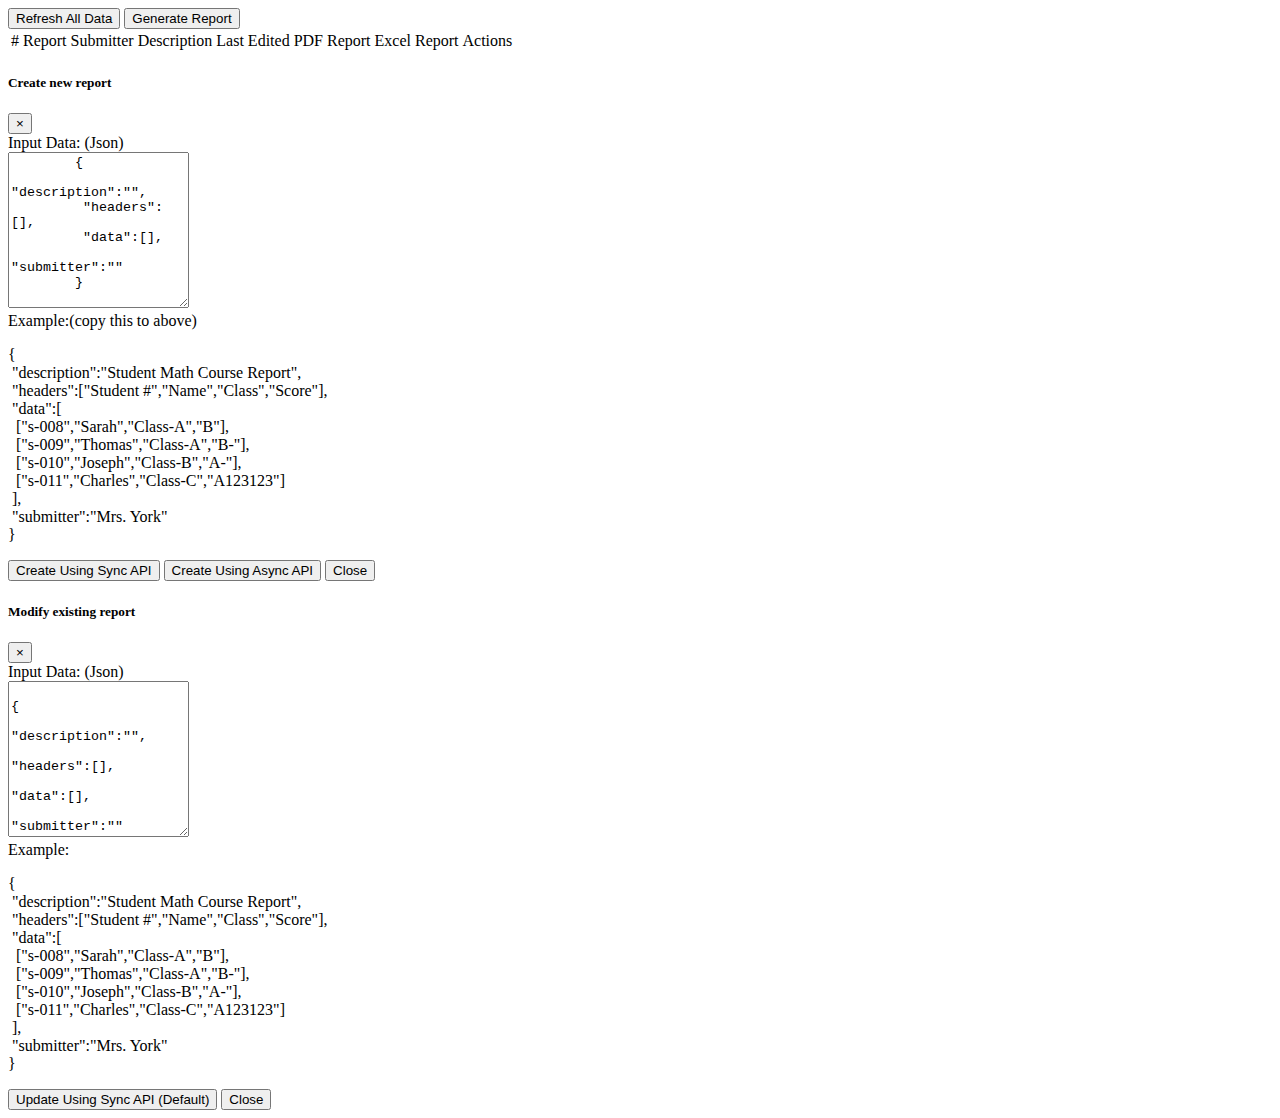
==== ClientService/src/main/resources/static/index.html @ 9faa75a8 "First commit - upload all needed files." ====
<!DOCTYPE html>
<html>
    <head>
        <title>Report Management</title>
        <link href="webjars/bootstrap/css/bootstrap.min.css" rel="stylesheet">
        <link href="/main.css" rel="stylesheet">
        <script src="webjars/jquery/jquery.min.js"></script>
        <script src="webjars/bootstrap/js/bootstrap.min.js"></script>
        <script src="/app.js"></script>
    </head>
    <body>
        <noscript><h2 style="color: #ff0000">Seems your browser doesn't support Javascript! Websocket relies on Javascript being
            enabled. Please enable
            Javascript and reload this page!</h2></noscript>

        <div class="container" id="main-content">
            <div class="row">
                <div class="col-md-10">
                    <button class="btn btn-success loat-right ml-1" id="loadAllBtn" type="submit">Refresh All Data</button>
                    <button class="btn btn-info float-right ml-1" id="generateBtn" type="submit">Generate Report</button>
                </div>
            </div>
            <div class="row">
                <table class="table table-striped">
                    <thead><td>#</td><td>Report Submitter</td><td>Description</td><td>Last Edited</td><td>PDF Report</td><td>Excel Report</td><td>Actions</td></thead>
                    <tbody id="report_list_body"></tbody>
                </table>
            </div>
        </div>


        <div aria-hidden="true" class="modal fade" id="create_report_model" role="dialog" tabindex="-1">
            <div class="modal-dialog modal-lg">
                <div class="modal-content">
                    <div class="modal-header">
                        <h5 class="modal-title">Create new report</h5>
                        <button aria-label="Close" class="close" data-dismiss="modal" type="button">
                            <span aria-hidden="true">&times;</span>
                        </button>
                    </div>
                    <div class="modal-body">
                        <div class="row">
                            <div class="col-md-12">
                                <label>Input Data: (Json)</label>
                            </div>
                        </div>
                        <div class="row">
                            <div class="col-md-12">
                               <textarea id="inputData" rows="10">
        {
         "description":"",
         "headers":[],
         "data":[],
         "submitter":""
        }
                               </textarea>
                            </div>
                        </div>
                        <div class="row">
                            <div class="col-md-12">
                                Example:(copy this to above)<p class="p-3 font-weight-bold">
                                { <br>&nbsp;"description":"Student Math Course Report", <br>&nbsp;"headers":["Student #","Name","Class","Score"], <br>&nbsp;"data":[ <br>&nbsp;&nbsp;["s-008","Sarah","Class-A","B"], <br>&nbsp;&nbsp;["s-009","Thomas","Class-A","B-"], <br>&nbsp;&nbsp;["s-010","Joseph","Class-B","A-"], <br>&nbsp;&nbsp;["s-011","Charles","Class-C","A123123"] <br>&nbsp;], <br>&nbsp;"submitter":"Mrs. York" <br>}
                            </p>
                            </div>
                    </div>
                    <div class="modal-footer">
                        <button class="btn btn-primary pull-right" id="create_report" type="button">Create Using Sync API</button>
                        <button class="btn btn-primary pull-right" id="create_report_async" type="button">Create Using Async API</button>
                        <button class="btn btn-secondary pull-left" data-dismiss="modal" type="button">Close</button>
                    </div>
                </div>
            </div>
        </div>
        </div>

        <div aria-hidden="true" class="modal fade" id="editing_report_model" role="dialog" tabindex="-1">
            <div class="modal-dialog modal-lg">
                <div class="modal-content">
                    <div class="modal-header">
                        <h5 class="modal-title">Modify existing report</h5>
                        <button aria-label="Close" class="close" data-dismiss="modal" type="button">
                            <span aria-hidden="true">&times;</span>
                        </button>
                    </div>
                    <div class="modal-body">
                        <div class="row">
                            <div class="col-md-12">
                                <label>Input Data: (Json)</label>
                            </div>
                        </div>
                        <div class="row">
                            <div class="col-md-12">
                           <textarea id="inputData_edit" rows="10">
                                {
                                 "description":"",
                                 "headers":[],
                                 "data":[],
                                 "submitter":""
                                }
                           </textarea>
                            </div>
                        </div>
                        <div class="row">
                            <div class="col-md-12">
                                Example:<p class="p-3 font-weight-bold">
                                { <br>&nbsp;"description":"Student Math Course Report", <br>&nbsp;"headers":["Student #","Name","Class","Score"], <br>&nbsp;"data":[ <br>&nbsp;&nbsp;["s-008","Sarah","Class-A","B"], <br>&nbsp;&nbsp;["s-009","Thomas","Class-A","B-"], <br>&nbsp;&nbsp;["s-010","Joseph","Class-B","A-"], <br>&nbsp;&nbsp;["s-011","Charles","Class-C","A123123"] <br>&nbsp;], <br>&nbsp;"submitter":"Mrs. York" <br>}
                            </p>
                            </div>
                        </div>
                        <div class="modal-footer">
                            <button class="btn btn-primary pull-right" id="edit_report" type="button">Update Using Sync API (Default)</button>
                            <button class="btn btn-secondary pull-left" data-dismiss="modal" type="button">Close</button>
                        </div>
                    </div>
                </div>
            </div>
        </div>
    </body>
</html>
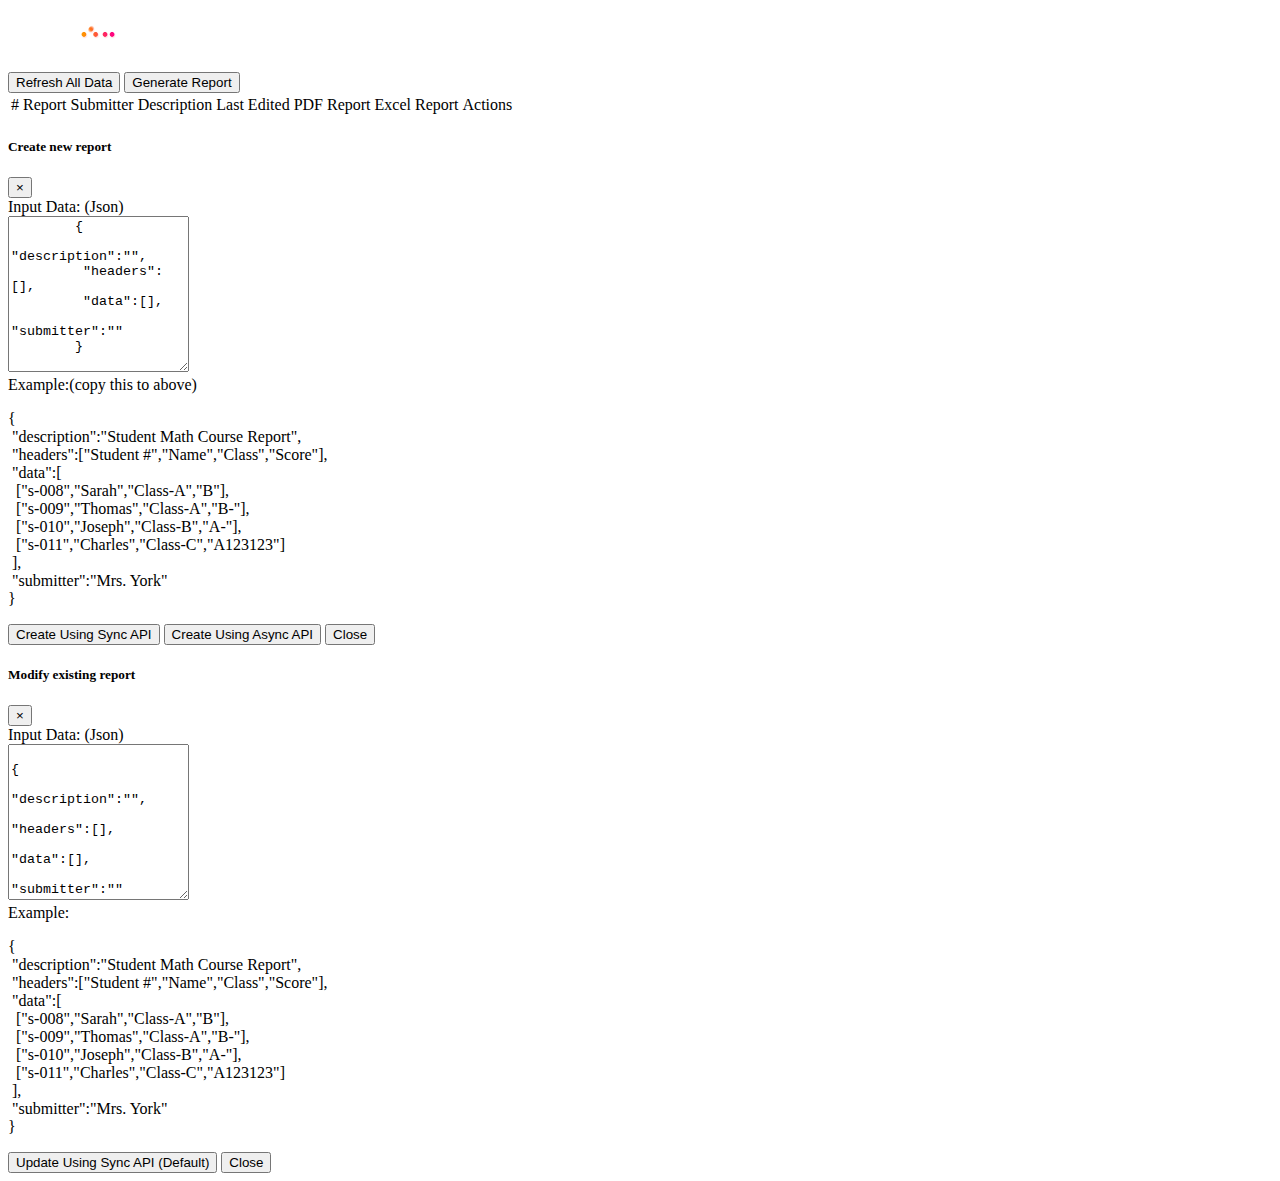
==== commit 6ba64b7d: "- Added some front end code branches to add a little bit animation effects and eliminated some known" ====
--- a/ClientService/src/main/resources/static/index.html
+++ b/ClientService/src/main/resources/static/index.html
@@ -1,5 +1,5 @@
 <!DOCTYPE html>
-<html>
+<html lang="en">
     <head>
         <title>Report Management</title>
         <link href="webjars/bootstrap/css/bootstrap.min.css" rel="stylesheet">
@@ -12,11 +12,14 @@
         <noscript><h2 style="color: #ff0000">Seems your browser doesn't support Javascript! Websocket relies on Javascript being
             enabled. Please enable
             Javascript and reload this page!</h2></noscript>
+        <figure class="mask invisible" id="mask">
+            <img src="image/loading.gif" alt="loading" width="100px"/>
+        </figure>
 
         <div class="container" id="main-content">
             <div class="row">
-                <div class="col-md-10">
-                    <button class="btn btn-success loat-right ml-1" id="loadAllBtn" type="submit">Refresh All Data</button>
+                <div class="col-md-12">
+                    <button class="btn btn-success float-right ml-1" id="loadAllBtn" type="submit">Refresh All Data</button>
                     <button class="btn btn-info float-right ml-1" id="generateBtn" type="submit">Generate Report</button>
                 </div>
             </div>
